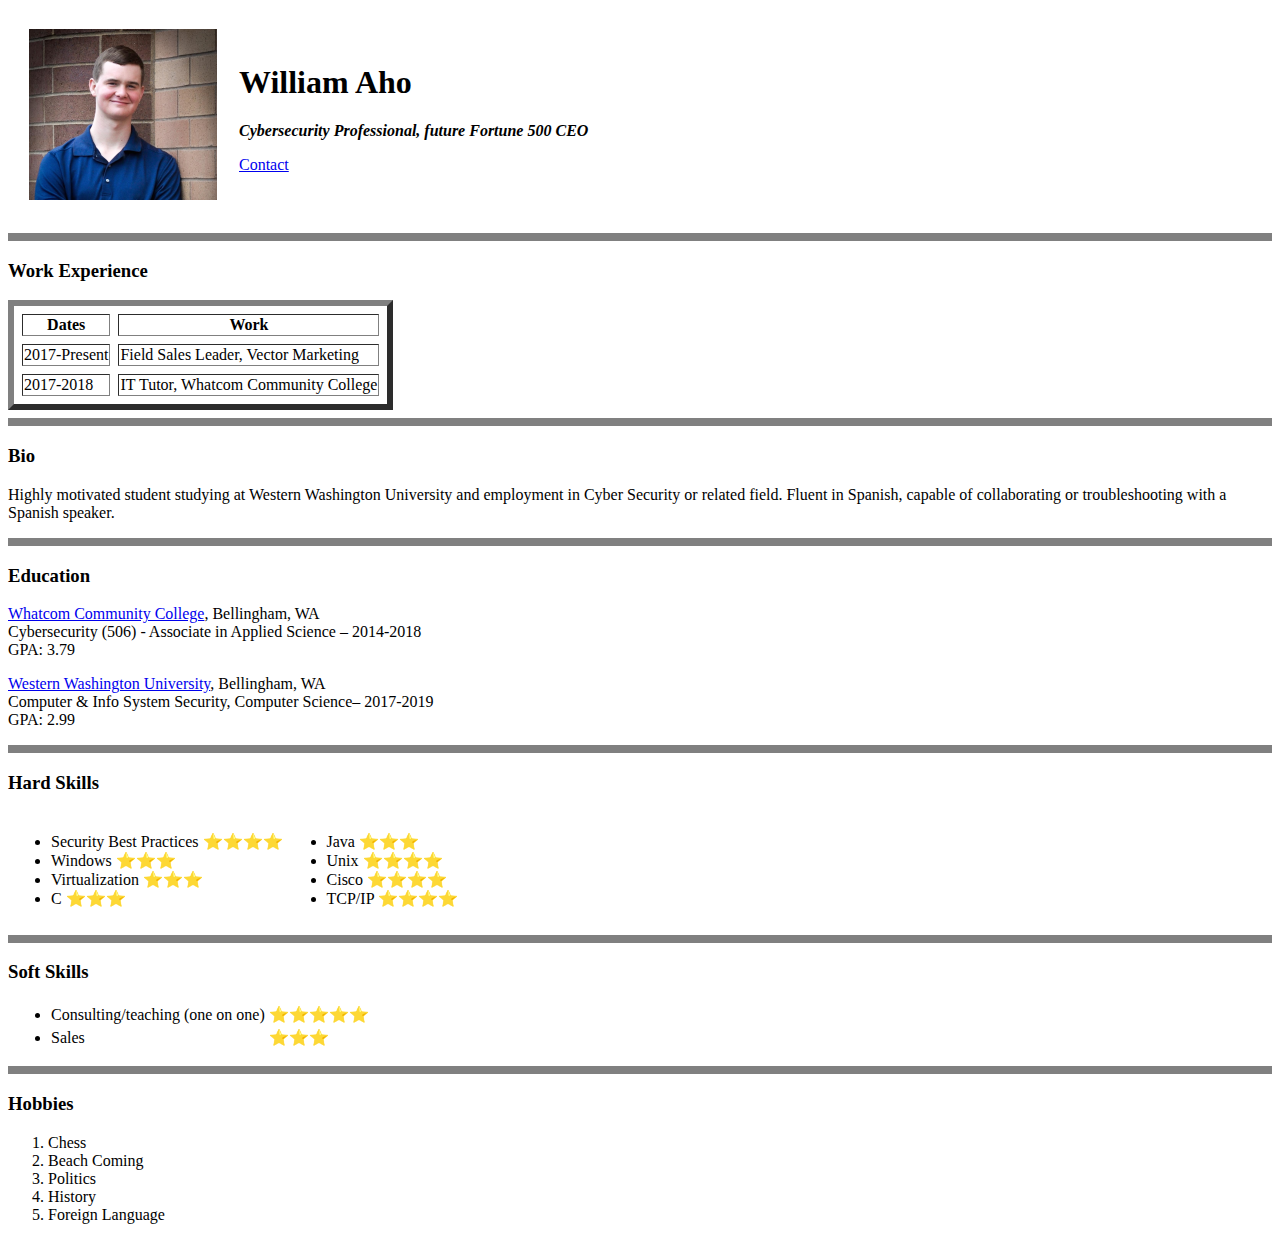
==== index.html @ 2cd4570c "Initial" ====
<!DOCTYPE html>
<html lang="en" dir="ltr">

<head>
  <meta charset="utf-8">
  <title>William Aho</title>
</head>

<body>
  <table cellspacing="20">
    <td><img src="Resume Photo.png"></td>
    <td>
      <h1>William Aho</h1>
      <p>
        <em><strong>Cybersecurity Professional, future Fortune 500 CEO</strong></em>
      </p>

      <p>
        <a href="contact.html">Contact</a>
      </p>
    </td>
  </table>

  <hr size="8" noshade>

  <h3> Work Experience </h3>

  <table cellspacing="8" border="6">
    <th>Dates</th>
    <th>
      Work
    </th>
    <tr>
      <td>2017-Present</td>
      <td>Field Sales Leader, Vector Marketing</td>
    </tr>

    <tr>
      <td>2017-2018</td>
      <td>IT Tutor, Whatcom Community College</td>
    </tr>

  </table>

  <hr size="8" noshade>

  <h3> Bio </h3>

  <p>
    Highly motivated student studying at Western Washington University and employment in Cyber Security or related field. Fluent in Spanish, capable of collaborating or troubleshooting with a Spanish speaker.
  </p>

  <hr size="8" noshade>

  <h3> Education </h3>

  <p>
    <a href="www.whatcom.edu/">Whatcom Community College</a>, Bellingham, WA <br> Cybersecurity (506) - Associate in Applied Science – 2014-2018 <br> GPA: 3.79
  </p>

  <p>
    <a href="https://www.wwu.edu/">Western Washington University</a>, Bellingham, WA <br> Computer & Info System Security, Computer Science– 2017-2019 <br> GPA: 2.99
  </p>

  <hr size="8" noshade>

  <h3> Hard Skills </h3>

  <table>
    <td>
      <ul>

        <li>
          Security Best Practices ⭐️⭐️⭐️⭐️
        </li>

        <li>
          Windows ⭐️⭐️⭐️
        </li>

        <li>
          Virtualization ⭐️⭐️⭐️
        </li>

        <li>
          C ⭐️⭐️⭐️
        </li>

      </ul>
    </td>

    <td>
      <ul>

        <li>
          Java ⭐️⭐️⭐️
        </li>

        <li>
          Unix ⭐️⭐️⭐️⭐️
        </li>

        <li>
          Cisco ⭐️⭐️⭐️⭐️
        </li>

        <li>
          TCP/IP ⭐️⭐️⭐️⭐️
        </li>
      </ul>
    </td>
  </table>

  <hr size="8" noshade>

  <h3> Soft Skills </h3>

  <ul>
    <table>
      <tr>
        <td>
          <li>Consulting/teaching (one on one)</li>
        </td>

        <td>
          ⭐️⭐️⭐️⭐️⭐️
        </td>

      </tr>

      <tr>
        <td>
          <li>Sales</li>
        </td>

        <td>
          ⭐️⭐️⭐️
        </td>

      </tr>
    </table>

  </ul>

  <hr size="8" noshade>
  <h3> Hobbies </h3>
  <ol>

    <li>
      Chess
    </li>

    <li>
      Beach Coming
    </li>

    <li>
      Politics
    </li>

    <li>
      History
    </li>

    <li>
      Foreign Language
    </li>
  </ol>
</body>

</html>
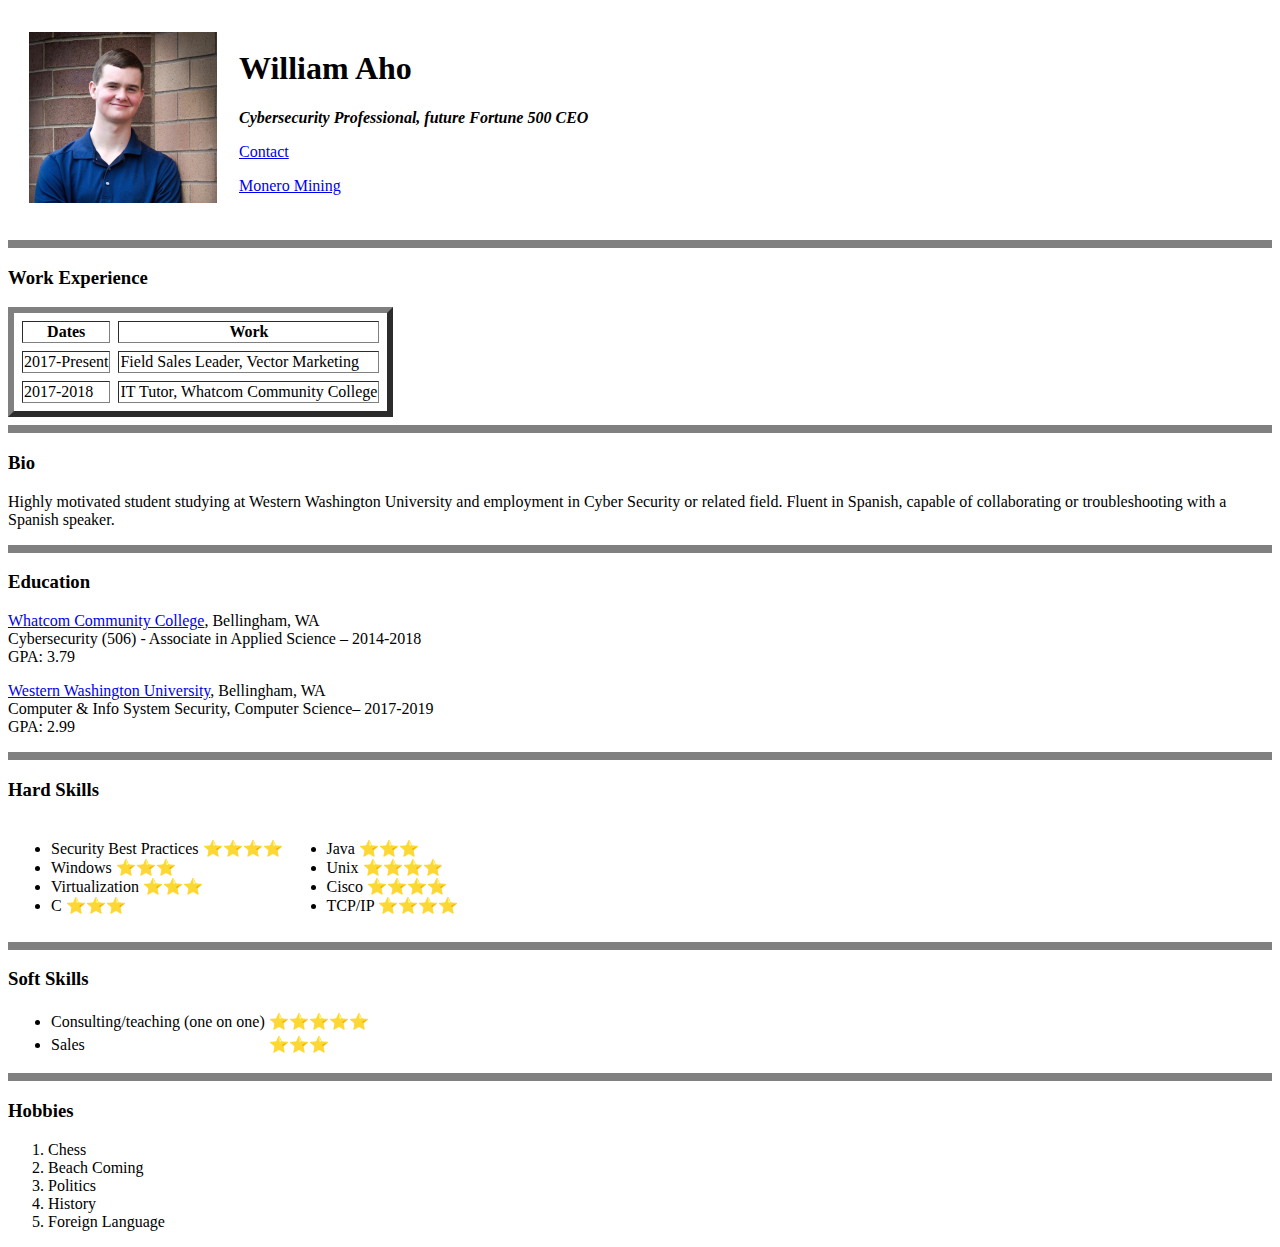
==== commit 2bbeb660: "crypto mining page" ====
--- a/index.html
+++ b/index.html
@@ -1,3 +1,5 @@
+<! https://wahotaho.github.io/williamhaho.com/>
+
 <!DOCTYPE html>
 <html lang="en" dir="ltr">
 
@@ -17,6 +19,9 @@
 
       <p>
         <a href="contact.html">Contact</a>
+      </p>
+      <p>
+        <a href="minero.html">Monero Mining</a>
       </p>
     </td>
   </table>
@@ -55,7 +60,7 @@
   <h3> Education </h3>
 
   <p>
-    <a href="www.whatcom.edu/">Whatcom Community College</a>, Bellingham, WA <br> Cybersecurity (506) - Associate in Applied Science – 2014-2018 <br> GPA: 3.79
+    <a href="http:\\whatcom.edu/">Whatcom Community College</a>, Bellingham, WA <br> Cybersecurity (506) - Associate in Applied Science – 2014-2018 <br> GPA: 3.79
   </p>
 
   <p>
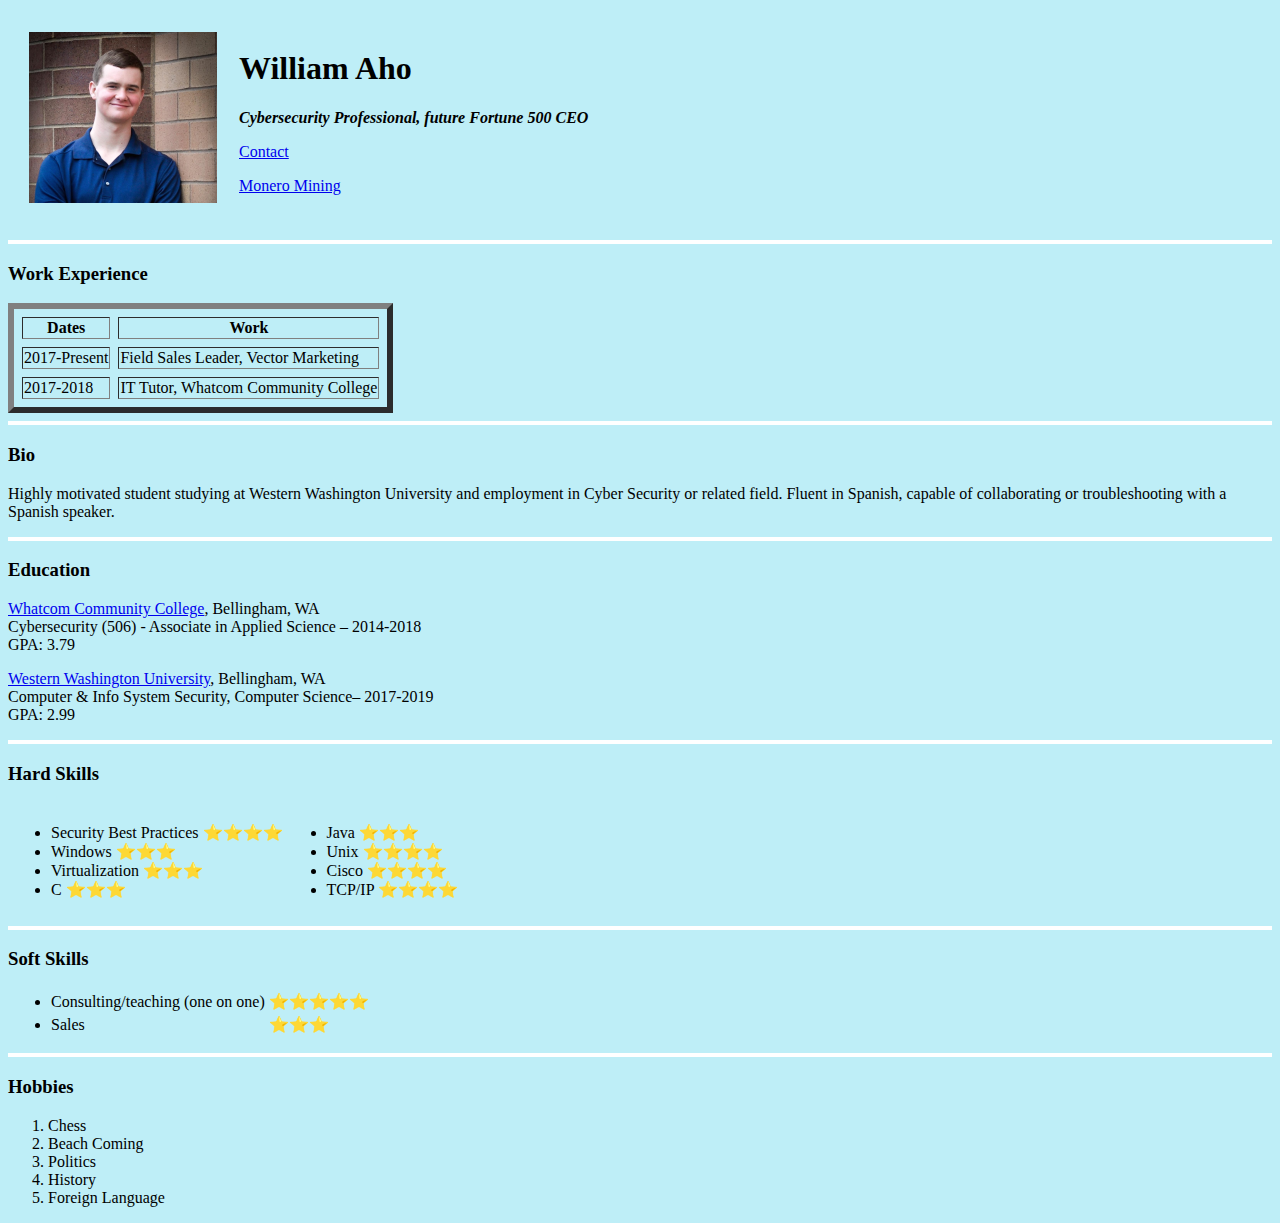
==== commit a68d3b68: "basic styling added" ====
--- a/index.html
+++ b/index.html
@@ -7,6 +7,19 @@
   <meta charset="utf-8">
   <title>William Aho</title>
 </head>
+
+<style>
+  body {
+    background-color: #beeef7;
+  }
+
+  hr {
+    background-color: white;
+    border-style: none;
+    height: 4px;
+  }
+
+</style>
 
 <body>
   <table cellspacing="20">
@@ -26,7 +39,7 @@
     </td>
   </table>
 
-  <hr size="8" noshade>
+  <hr>
 
   <h3> Work Experience </h3>
 
@@ -47,7 +60,7 @@
 
   </table>
 
-  <hr size="8" noshade>
+  <hr>
 
   <h3> Bio </h3>
 
@@ -55,7 +68,7 @@
     Highly motivated student studying at Western Washington University and employment in Cyber Security or related field. Fluent in Spanish, capable of collaborating or troubleshooting with a Spanish speaker.
   </p>
 
-  <hr size="8" noshade>
+  <hr>
 
   <h3> Education </h3>
 
@@ -67,7 +80,7 @@
     <a href="https://www.wwu.edu/">Western Washington University</a>, Bellingham, WA <br> Computer & Info System Security, Computer Science– 2017-2019 <br> GPA: 2.99
   </p>
 
-  <hr size="8" noshade>
+  <hr>
 
   <h3> Hard Skills </h3>
 
@@ -116,7 +129,7 @@
     </td>
   </table>
 
-  <hr size="8" noshade>
+  <hr>
 
   <h3> Soft Skills </h3>
 
@@ -147,7 +160,7 @@
 
   </ul>
 
-  <hr size="8" noshade>
+  <hr>
   <h3> Hobbies </h3>
   <ol>
 
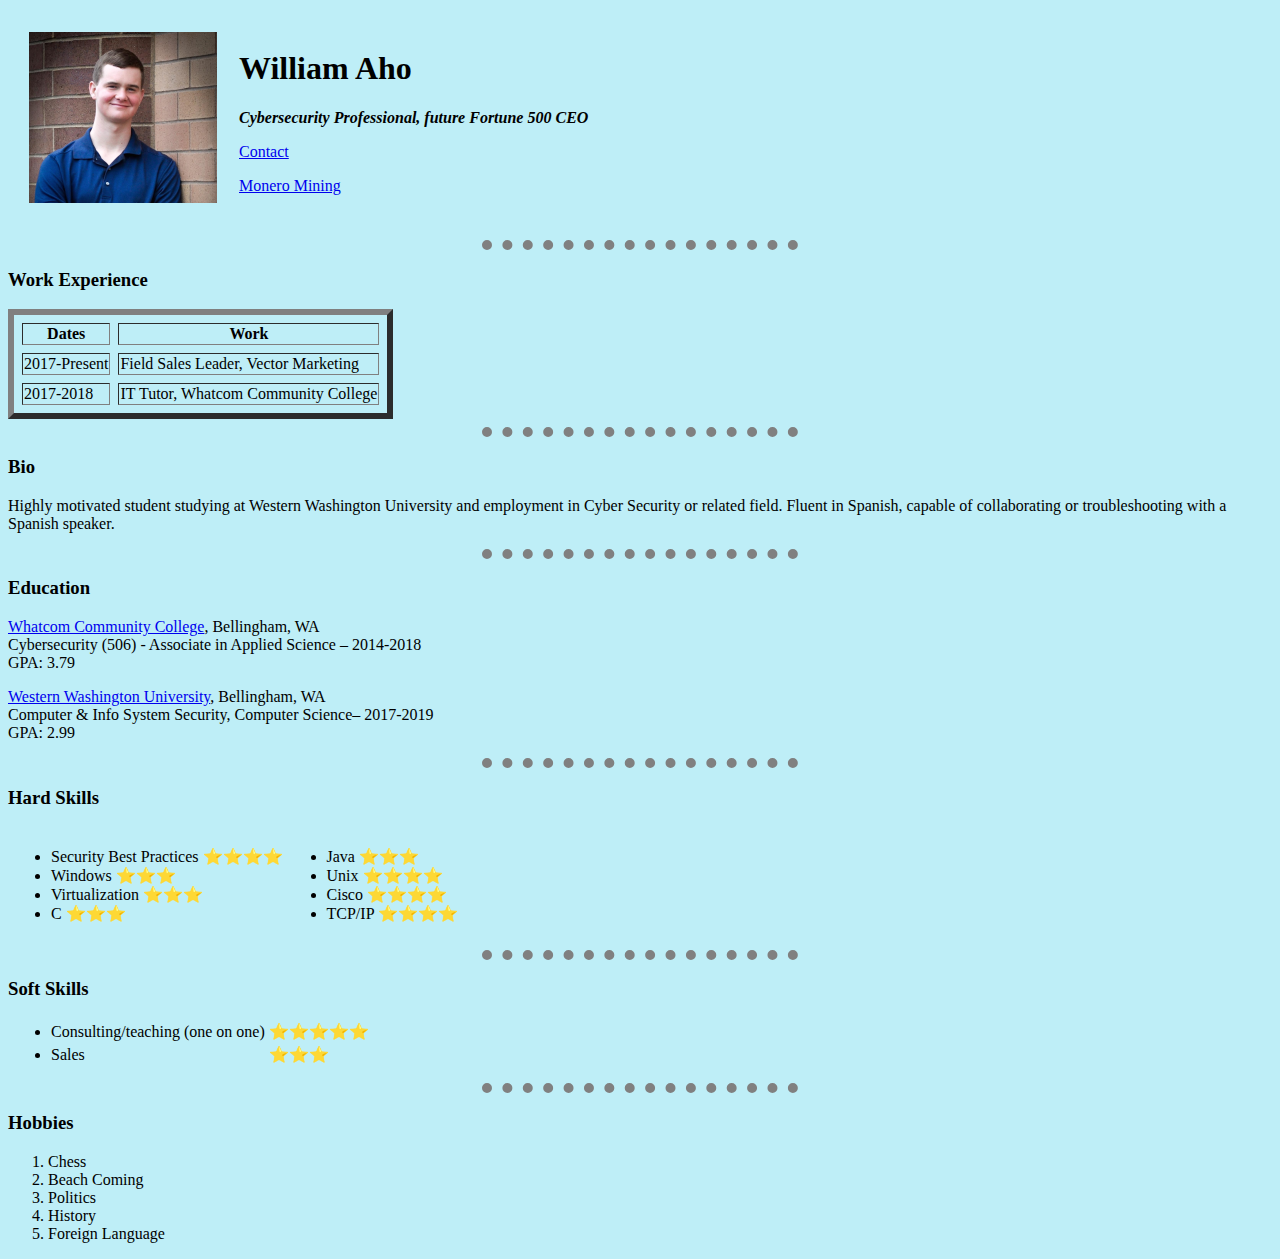
==== commit fdb0b68c: "basic styling added" ====
--- a/index.html
+++ b/index.html
@@ -14,9 +14,11 @@
   }
 
   hr {
-    background-color: white;
     border-style: none;
-    height: 4px;
+    border-top: dotted;
+    border-color: grey;
+    border-width: 10px;
+    width: 25%
   }
 
 </style>
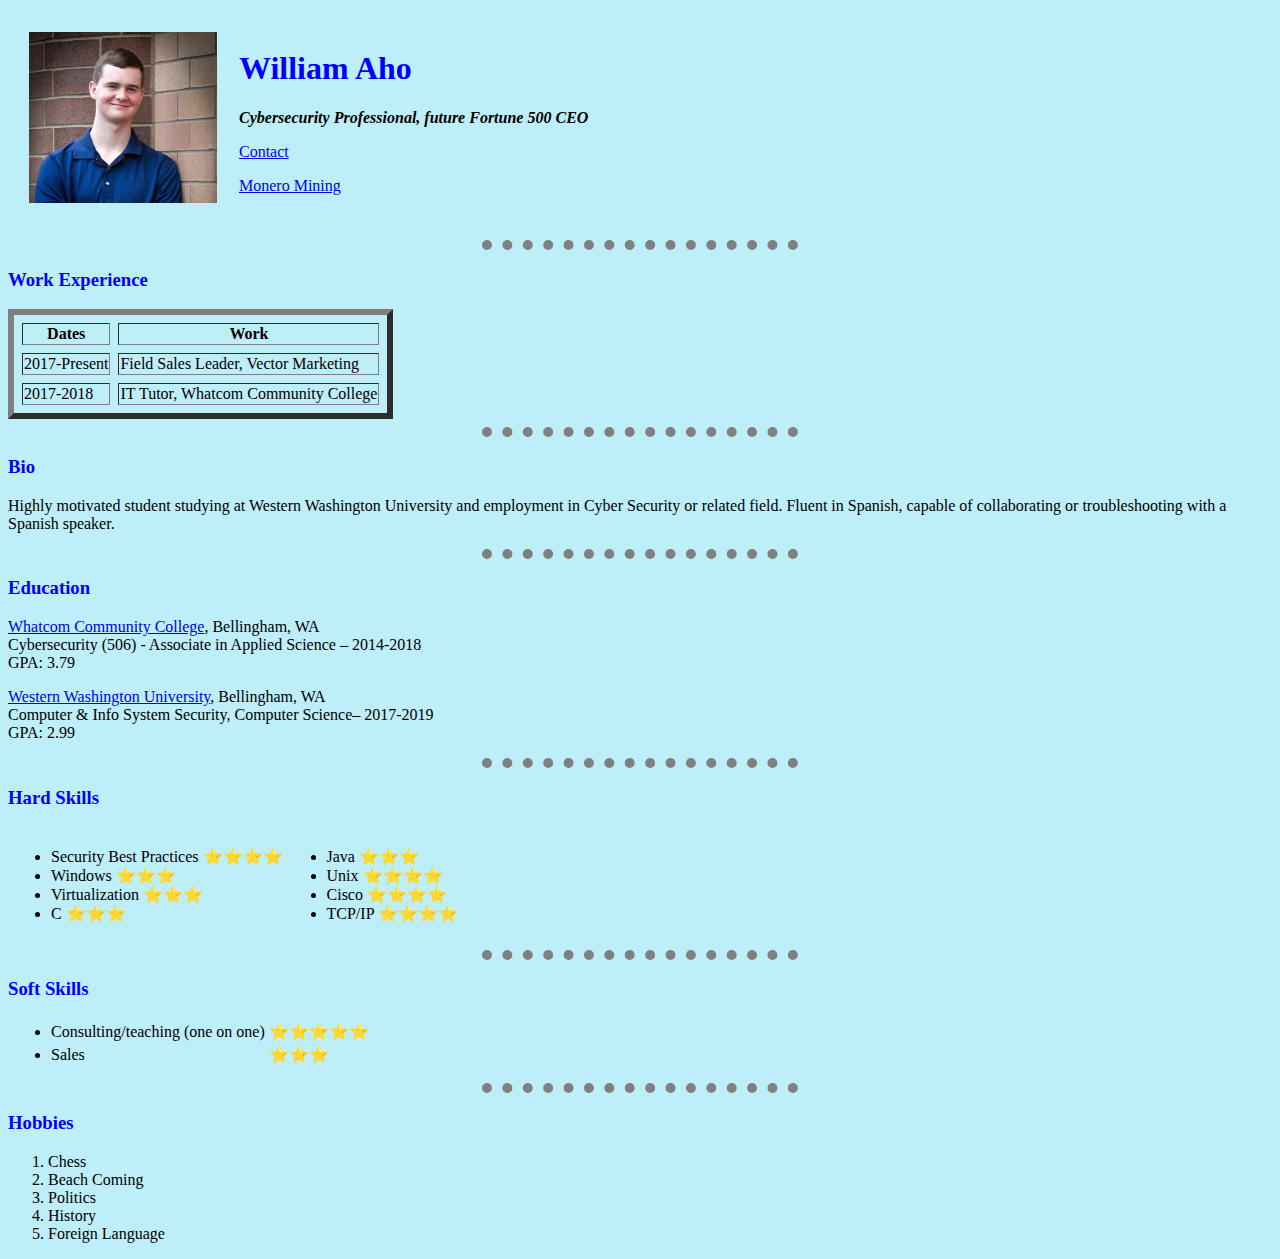
==== commit dab0478a: "css styling" ====
--- a/index.html
+++ b/index.html
@@ -6,22 +6,8 @@
 <head>
   <meta charset="utf-8">
   <title>William Aho</title>
+  <link rel="stylesheet" href="css/styles.css">
 </head>
-
-<style>
-  body {
-    background-color: #beeef7;
-  }
-
-  hr {
-    border-style: none;
-    border-top: dotted;
-    border-color: grey;
-    border-width: 10px;
-    width: 25%
-  }
-
-</style>
 
 <body>
   <table cellspacing="20">
--- a/css/styles.css
+++ b/css/styles.css
@@ -0,0 +1,19 @@
+body {
+  background-color: #beeef7;
+}
+
+hr {
+  border-style: none;
+  border-top: dotted;
+  border-color: grey;
+  border-width: 10px;
+  width: 25%
+}
+
+h1 {
+  color: blue;
+}
+
+h3 {
+  color: blue;
+}
